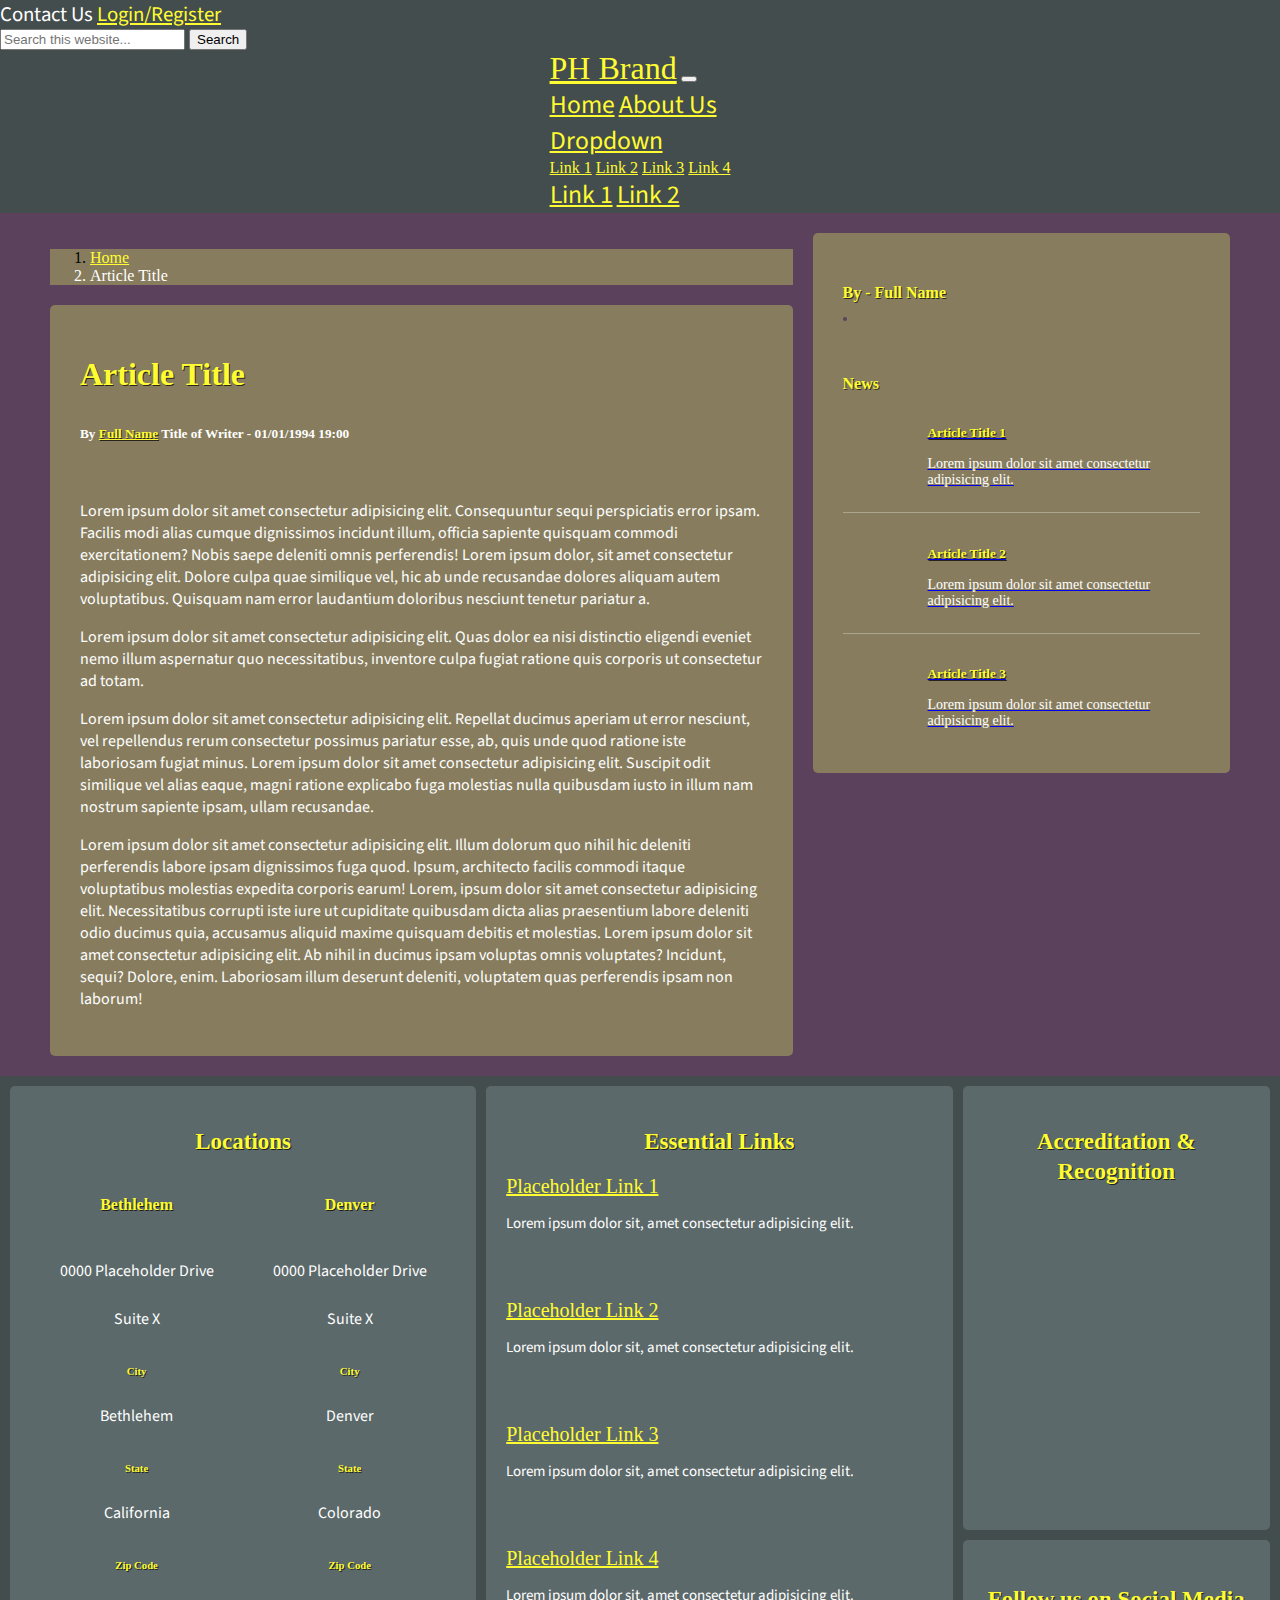
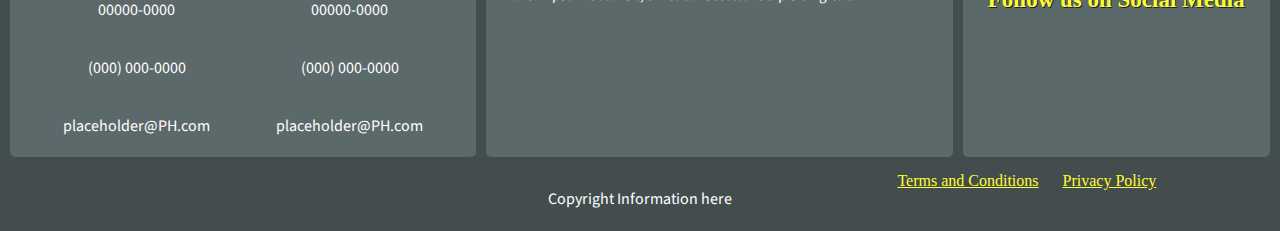
==== articlePH.html @ d6e9c3d3 "Update articlePH.html" ====
<!DOCTYPE html>
<html>
  <head>
    <title>Placeholder Title</title>
    <link href="https://fonts.googleapis.com/css?family=Source+Sans+Pro:400,700" rel="stylesheet">
    <link rel="stylesheet" href="https://stackpath.bootstrapcdn.com/bootstrap/4.1.3/css/bootstrap.min.css" integrity="sha384-MCw98/SFnGE8fJT3GXwEOngsV7Zt27NXFoaoApmYm81iuXoPkFOJwJ8ERdknLPMO" crossorigin="anonymous">
    <link href="https://unpkg.com/ionicons@4.4.2/dist/css/ionicons.min.css" rel="stylesheet">
    <link href="styles.css" type="text/css" rel="stylesheet">
  </head>
  <body>
      <!----------Header Tag-------------->
      <nav class="navbar navbar-expand-sm navbg navbar-dark justify-content-end">
          <div class="navbar-nav mx-3 font-weight-bold">
            <a class="nav-item nav-link navfontChange sizeChange" href="#">Contact Us</a>
            <a class="nav-item nav-link navfontChange sizeChange" href="#">Login/Register</a>
          </div>
          <form class="form-inline my-2 my-lg-0">
            <input class="form-control-sm mr-sm-2" type="search" placeholder="Search this website..." aria-label="Search">
            <button class="btn btn-outline-light my-2 my-sm-0 btn-sm" type="submit">Search</button>
          </form>
      </nav>
      <!------Navigation Bar-------->
      <div class="navbg navContain">
        <div class="navWrap">
          <nav class="navbar navbar-expand-md navbar-dark">
            <a class="navbar-brand font-weight-bold" href="">PH Brand</a>
            <button class="navbar-toggler" type="button" data-toggle="collapse" data-target="#navbarTogglerDemo01" aria-controls="navbarTogglerDemo01" aria-expanded="false" aria-label="Toggle navigation">
             <span class="navbar-toggler-icon"></span>
            </button>
            <div class="collapse navbar-collapse" id="navbarTogglerDemo01">
                <div class="navbar-nav font-weight-bold mx-2 nav-fill">
                  <a class="nav-item nav-link navfontChange sizeChangeBig mx-2" href="#">Home</a>
                  <a class="nav-item nav-link navfontChange sizeChangeBig mx-2" href="#">About Us</a>
                  <div class="nav-item dropdown">
                    <a class="nav-link dropdown-toggle navfontChange sizeChangeBig mx-2" role="button" id="navDropdown" data-toggle="dropdown" aria-haspopup="true" aria-expanded="false" href="#">Dropdown</a>
                    <div class="dropdown-menu dropPersonal" aria-labelledby="navDropdown">
                      <a class="dropdown-item dropPersonal" href="#">Link 1</a>
                      <a class="dropdown-item dropPersonal" href="#">Link 2</a>
                      <a class="dropdown-item dropPersonal" href="#">Link 3</a>
                      <a class="dropdown-item dropPersonal" href="#">Link 4</a>
                    </div>
                  </div>
                  <a class="nav-item nav-link navfontChange sizeChangeBig mx-2" href="#">Link 1</a>
                  <a class="nav-item nav-link navfontChange sizeChangeBig mx-2" href="#">Link 2</a>
                </div>
              </div>
            </nav>
        </div>
      </div>
      <!-------Main Page Content------->    
      <!-------Begin Outer Grid Container------->
      <div class="outerGridContainer">
        <nav class="breadcrumbNav" aria-label="breadcrumb">
          <ol class="breadcrumb">
            <li class="breadcrumb-item"><a href="#" class="bread-link">Home</a></li>
            <li class="breadcrumb-item active" aria-current="page">Article Title</li>
          </ol>
        </nav>


        <!-------Article Container------->
        <div class="articleContain">
          <h1 class="article-title">Article Title</h1>
          <h5 class="article-author">By <a href="#" class="aAuthor">Full Name</a> Title of Writer - 01/01/1994 19:00</h5>
          <img src="http://placehold.jp/950x400.png" alt="" class="article-img img-fluid">
          <div id="article-contacnt-place">
            <p class="article-content">Lorem ipsum dolor sit amet consectetur adipisicing elit. Consequuntur sequi perspiciatis error ipsam. Facilis modi alias cumque dignissimos incidunt illum, officia sapiente quisquam commodi exercitationem? Nobis saepe deleniti omnis perferendis! Lorem ipsum dolor, sit amet consectetur adipisicing elit. Dolore culpa quae similique vel, hic ab unde recusandae dolores aliquam autem voluptatibus. Quisquam nam error laudantium doloribus nesciunt tenetur pariatur a.</p>
            <p class="article-content">Lorem ipsum dolor sit amet consectetur adipisicing elit. Quas dolor ea nisi distinctio eligendi eveniet nemo illum aspernatur quo necessitatibus, inventore culpa fugiat ratione quis corporis ut consectetur ad totam.</p>
            <p class="article-content">Lorem ipsum dolor sit amet consectetur adipisicing elit. Repellat ducimus aperiam ut error nesciunt, vel repellendus rerum consectetur possimus pariatur esse, ab, quis unde quod ratione iste laboriosam fugiat minus. Lorem ipsum dolor sit amet consectetur adipisicing elit. Suscipit odit similique vel alias eaque, magni ratione explicabo fuga molestias nulla quibusdam iusto in illum nam nostrum sapiente ipsam, ullam recusandae.</p>
            <p class="article-content">Lorem ipsum dolor sit amet consectetur adipisicing elit. Illum dolorum quo nihil hic deleniti perferendis labore ipsam dignissimos fuga quod. Ipsum, architecto facilis commodi itaque voluptatibus molestias expedita corporis earum! Lorem, ipsum dolor sit amet consectetur adipisicing elit. Necessitatibus corrupti iste iure ut cupiditate quibusdam dicta alias praesentium labore deleniti odio ducimus quia, accusamus aliquid maxime quisquam debitis et molestias. Lorem ipsum dolor sit amet consectetur adipisicing elit. Ab nihil in ducimus ipsam voluptas omnis voluptates? Incidunt, sequi? Dolore, enim. Laboriosam illum deserunt deleniti, voluptatem quas perferendis ipsam non laborum!</p>
            </div>
        </div>
        <!-------News Block------->
        <div class="newsContain">
          <h4 class="contentHeader">By - Full Name</h4>
          <img class="aAuthorImg" src="http://placehold.jp/75x75.png" alt="">
          <h4 class="contentHeader newsGap">News</h4>
          <!-------Article 1------->
          <a class="newsSegmentBlock" href="articlePH.html">
            <img src="http://placehold.jp/150x150.png" alt="" class="img-fluid" id="newsImg">
            <div>
              <h5 class="newsTitle">Article Title 1</h5>
              <p class="newsText">Lorem ipsum dolor sit amet consectetur adipisicing elit.</p>
            </div>
          </a>
          <div class="breaker"></div>
          <!-------Article 2------->
          <a class="newsSegmentBlock" href="articlePH.html">
            <img src="http://placehold.jp/150x150.png" alt="" class="img-fluid" id="newsImg">
            <div>
              <h5 class="newsTitle">Article Title 2</h5>
              <p class="newsText">Lorem ipsum dolor sit amet consectetur adipisicing elit.</p>
            </div>
          </a>
          <div class="breaker"></div>
          <!-------Article 3------->
          <a class="newsSegmentBlock" href="articlePH.html">
            <img src="http://placehold.jp/150x150.png" alt="" class="img-fluid" id="newsImg">
            <div>
              <h5 class="newsTitle">Article Title 3</h5>
              <p class="newsText">Lorem ipsum dolor sit amet consectetur adipisicing elit.</p>
            </div>
          </a>
        </div>
      <!-------End Outer Grid Container------->
      </div>
      <!------Footer Content-------->
      <div class="footerContainer">
        <!------Contact Us Links-------->
        <div id="contactUs">
          <h3 class="contentHeader footHeader">Locations <i class="icon ion-ios-map"></i></h3>
          <div class="contactContainer">
            <!------Contact Info 1-------->
            <div class="contactInfoBlock">
              <!------Static Icons and Headers-------->
              <i class="footer-icon contact-label-align icon ion-md-mail" id="mailIcon"></i>
              <h6 class="contentHeader contact-label-align" id="cityLabel">City</h6>
              <h6 class="contentHeader contact-label-align"id="stateLabel">State</h6>
              <h6 class="contentHeader contact-label-align"id="zipLabel">Zip Code</h6>
              <i class="footer-icon contact-label-align icon ion-ios-call" id="phoneIcon"></i>
              <i class="footer-icon contact-label-align icon ion-ios-mail" id="emailIcon"></i>     
              <!------Content to be Edited-------->
              <h4 class="contentHeader contact-label-align" id="cityHeader">Bethlehem</h4>
              <p class="contentText contact-text-align" id="address1">0000 Placeholder Drive</p>
              <p class="contentText contact-text-align" id="address2">Suite X</p>
              <p class="contentText contact-text-align" id="city">Bethlehem</p>
              <p class="contentText contact-text-align" id="state">California</p>
              <p class="contentText contact-text-align" id="zip">00000-0000</p>
              <p class="contentText contact-text-align" id="phone">(000) 000-0000</p>
              <p class="contentText contact-text-align" id="email">placeholder@PH.com</p>      
            </div>
            <!------Contact Info 2-------->
            <div class="contactInfoBlock">
              <!------Static Icons and Headers-------->
              <i class="footer-icon contact-label-align icon ion-md-mail" id="mailIcon"></i>
              <h6 class="contentHeader contact-label-align" id="cityLabel">City</h6>
              <h6 class="contentHeader contact-label-align"id="stateLabel">State</h6>
              <h6 class="contentHeader contact-label-align"id="zipLabel">Zip Code</h6>
              <i class="footer-icon contact-label-align icon ion-ios-call" id="phoneIcon"></i>
              <i class="footer-icon contact-label-align icon ion-ios-mail" id="emailIcon"></i>     
              <!------Content to be Edited-------->
              <h4 class="contentHeader contact-label-align" id="cityHeader">Denver</h4>
              <p class="contentText contact-text-align" id="address1">0000 Placeholder Drive</p>
              <p class="contentText contact-text-align" id="address2">Suite X</p>
              <p class="contentText contact-text-align" id="city">Denver</p>
              <p class="contentText contact-text-align" id="state">Colorado</p>
              <p class="contentText contact-text-align" id="zip">00000-0000</p>
              <p class="contentText contact-text-align" id="phone">(000) 000-0000</p>
              <p class="contentText contact-text-align" id="email">placeholder@PH.com</p>      
            </div>
          </div>
          <!------Contact Us Links End-------->
        </div>
        <!------Essential Links-------->
        <div id="eLinks">
          <h3 class="contentHeader footHeader">Essential Links <i class="icon ion-ios-book"></i></h3>
          <!------Link 1-------->
          <div class="eLinkminiContainer">
            <div class="eLink-content">
              <a class="eLink-link " href="#">Placeholder Link 1</a>
              <p class="eLink-text">Lorem ipsum dolor sit, amet consectetur adipisicing elit.</p>
            </div>           
              <i class="footer-icon icon ion-ios-link"></i>
          </div>
          <!------Link 2-------->
          <div class="eLinkminiContainer">
            <div class="eLink-content">
              <a class="eLink-link " href="#">Placeholder Link 2</a>
              <p class="eLink-text">Lorem ipsum dolor sit, amet consectetur adipisicing elit.</p>
            </div>           
              <i class="footer-icon icon ion-ios-link"></i>
          </div>
           <!------Link 3-------->
          <div class="eLinkminiContainer">
            <div class="eLink-content">
              <a class="eLink-link " href="#">Placeholder Link 3</a>
              <p class="eLink-text">Lorem ipsum dolor sit, amet consectetur adipisicing elit.</p>
            </div>           
              <i class="footer-icon icon ion-ios-link"></i>
          </div>
           <!------Link 4-------->
          <div class="eLinkminiContainer">
            <div class="eLink-content">
              <a class="eLink-link" href="#">Placeholder Link 4</a>
              <p class="eLink-text">Lorem ipsum dolor sit, amet consectetur adipisicing elit.</p>
            </div>           
              <i class="footer-icon icon ion-ios-link"></i>
          </div>
          <!------End Essential Links-------->
        </div>
        <!------Begin Social Media Links-------->
        <div id="accreditRecog">
            <h3 class="contentHeader footHeader" >Accreditation & Recognition <i class="footer-icon icon ion-ios-chatbubbles"></i></h3>
        </div>
        <div id="socialMedia">
            <h3 class="contentHeader footHeader">Follow us on Social Media <i class="footer-icon icon ion-ios-wifi"></i></h3>

        </div>
        <!------End Footer Container-------->
      </div>
      <div class="subFooterContainer">
        <p class="contentText" id="copyright">Copyright Information here</p>
        <div class="footer-TermsPriv">
          <a href="">Terms and Conditions</a>
          <a href="">Privacy Policy</a>
        </div>
      </div>
    
    
    <script src="https://code.jquery.com/jquery-3.3.1.slim.min.js" integrity="sha384-q8i/X+965DzO0rT7abK41JStQIAqVgRVzpbzo5smXKp4YfRvH+8abtTE1Pi6jizo" crossorigin="anonymous"></script>
    <script src="https://cdnjs.cloudflare.com/ajax/libs/popper.js/1.14.3/umd/popper.min.js" integrity="sha384-ZMP7rVo3mIykV+2+9J3UJ46jBk0WLaUAdn689aCwoqbBJiSnjAK/l8WvCWPIPm49" crossorigin="anonymous"></script>
    <script src="https://stackpath.bootstrapcdn.com/bootstrap/4.1.3/js/bootstrap.min.js" integrity="sha384-ChfqqxuZUCnJSK3+MXmPNIyE6ZbWh2IMqE241rYiqJxyMiZ6OW/JmZQ5stwEULTy" crossorigin="anonymous"></script>
  </body>
</html>
---- styles.css ----
/*
font-family: 'Source Sans Pro', sans-serif;
*/
* {
  box-sizing: border-box;
}
body {
  margin: 0;
}
.contentText, .eLink-text, .footer-icon, .article-content {
  font-family: 'Source Sans Pro', sans-serif;
}
/***Global Text/Color Scheme Edits***/
.footerContainer, .subFooterContainer, .dropdown-menu.dropPersonal, .navbg {
  background-color: #434D4E;
}
/*Footer Block Colors*/
#eLinks, #contactUs, #socialMedia, #accreditRecog {
  background-color: #5C696A;
  border-radius: 5px;
}
/*Page Body Color*/
.outerGridContainer {
  background-color: #5C415D;
}
/*Breadcrumb Divider Color*/
.breadcrumb-item+.breadcrumb-item::before {
  color: #5C415D !important;
}
.contentLeftContain, .card.card-background, .articleContain, .newsContain, .breadcrumb {
  background-color: #877d5e !important;
}
/**Global Title/Nav Text Color Edit**/
.contentHeader, .contentHeader.card-title, .eLink-link, .footer-icon.icon, .footer-TermsPriv a, .nav-link, .navbar-brand, .dropdown-item, .article-title, .aAuthor, .newsTitle, .bread-link {
  color: #FFFC31 !important;
}
.dropdown-item.dropPersonal:hover {
  background-color: #5C696A;
}
.nav-link:hover, .eLink-link:hover, .linkHover:hover, .footer-TermsPriv a:hover, aAuthor:hover, .newsTitle:hover, .aAuthor:hover, .bread-link:hover {
  color: #ffffff !important;
  text-decoration: none;
}
.contentHeader, .contentHeader.card-title, .article-title, .aAuthor, .newsTitle {
  text-shadow: 1px 1px rgba(0,0,0,.7);
  margin-bottom: 0;
}
/***Global Body Text Color Edit***/
.contentText, .eLink-text, .footer-icon, .article-author, .article-content, .newsText, .breadcrumb-item.active {
  color: #ffffff !important;
}

/*Header Nav Config*/
/**Bootstrap Modifications**/
.navfontChange {
  font-family: 'Source Sans Pro', sans-serif;
}
.sizeChange {
  font-size: 1.3em;
}
.sizeChangeBig {
  font-size: 1.6em;
}
/*Navigation Bar Config*/
.navContain {
  display: grid;
  grid-template-columns: repeat(3, 1fr);
  justify-items: center;
}
.navWrap {
  grid-column: 1/span 3;
  width: auto;
  margin: 0 auto;
}
.navbar-brand.font-weight-bold {
  font-size: 2.0rem;
}
/*Outer Grid Definition*/
.outerGridContainer {
  display: grid;
  grid-template-columns: repeat(8, 1fr);
  padding-top: 20px;
  padding-bottom: 20px;
  grid-gap: 20px;
}
/****Main Page Content****/
/**Carousel Config**/
#carouselSegment {
  grid-column: 1/span 8;
  grid-row: 1;
  justify-self: center;
  margin-left: 10px;
  margin-right: 10px;
}
.carousel,.carousel-inner,.carousel-item {
  border-radius: 5px;
}
/**Card Block**/
#cardBlock {
  grid-column: 1/ span 8;
  grid-row: 2;
  margin-left: 20px;
  margin-right: 20px;
  justify-self: center; 
  display: grid;
  grid-template-columns: repeat(4, auto);
  grid-gap: 30px;
  justify-items: center;
}
.card.card-resize {
  width: 23rem;
}
/*Left Content Block config*/
.contentLeftContain {
  grid-column: 1/span 4;
  grid-row: 3;
  justify-self: end;
  padding: 30px;
  border-radius: 5px;
  margin-left: 50px;
}
.contentLeftContain h3 {
  margin-bottom: 10px;
}
.contentBlockLeft {
  display: grid;
  grid-template-columns: auto repeat(2,1fr);
  grid-gap: 20px;
}
.contentBlockLeft-img {
  grid-column: 1;
  justify-self: center;
  align-self: center;
  border-radius: 5px;
}
.contentBlockLeft-text {
  grid-column: 2/span 2;
}
.contentText {
  font-size: 16px;
}
.breaker {
  margin-top: 10px;
  margin-bottom: 10px;
  border-top: 1px solid rgb(255,255,255,.3);
}
/*Right Content Block config*/
.contentBlockRight {
  grid-column: 5/span 4;
  grid-row: 3;
  padding: 10px;
  margin-right: 50px;
}

/*Collage Container*/
.collageContainer {
  display: grid;
  grid-template-areas: 
    'bImg bImg sImg1 sImg2'
    'bImg bImg sImg3 sImg4';
  justify-content: start;
  align-content: center;
}
#collageTitle {
  grid-area: title1;
  align-self: end;
  padding: 10px;
}
#sImg1 {
  grid-area: sImg1;
}
#sImg2 {
  grid-area: sImg2;
}
#sImg3 {
  grid-area: sImg3;
}
#sImg4 {
 grid-area: sImg4; 
}
#bImg {
  grid-area: bImg;
}
/****Article Page Content****/
/**Breadcrumb Config**/
.breadcrumbNav {
  grid-column: 1/span 5;
  grid-row: 1;
  margin-left: 50px;
}
.breadcrumb {
  margin-bottom: 0 !important;
}
/**Article Config**/
.articleContain {
  grid-column: 1/ span 5;
  grid-row: 2/span 8;
  border-radius: 5px;
  padding: 30px;
  margin-left: 50px;
  display: grid;
  grid-template-areas: 
    'aheader'
    'aauthor'
    'aimg'
    'acontent';
  grid-gap: 10px;
}
.article-title {
  grid-area: aheader;
}
.article-author {
  grid-area: aauthor;
}

.article-img {
  grid-area: aimg;
  justify-self: center;
}
#article-contacnt-place {
  grid-area: acontent;
}
/**News Block Config**/
.newsContain {
  grid-column: 6/span 3;
  grid-row: 1/span 5;
  margin-right: 50px;
  padding: 30px;
  border-radius: 5px;
}
.newsSegmentBlock {
  display: grid;
  grid-template-columns: 75px auto;
  column-gap: 10px;
  row-gap: 5px;
  margin-top: 10px;
  
}
.newsSegmentBlock:hover {
  text-decoration: none;
}
#newsImg {
  grid-column: 1;
  border-radius: 5px;
}
.newsGap {
  margin-top: 50px;
}
.newsTitle {
  text-decoration: none;
  margin-bottom: 15px;
}
.newsText {
  font-size: 14px;
}
.aAuthorHead {
  margin-top: 40px;
}
.aAuthorImg {
  margin-top: 15px;
  border-radius: 50px;
  border: 2px solid #5C415D;
}
/*Footer Configuration*/
.footerContainer {
  display: grid;
  grid-template-columns: repeat(8, 1fr);
  padding: 10px;
  grid-gap: 10px;
}
.footHeader {
  margin-bottom: 20px;
  text-align: center;
}
/*Contact Us Config*/
#contactUs {
  grid-column: 1/span 3;
  grid-row: 1/span 4;
  padding: 20px;
}
.contactContainer {
  display: grid;
  grid-template-columns: repeat(2, 1fr);
}
/**Contact Info Block Grid Definition and Placement**/
.contactInfoBlock {
  display: grid;
  grid-template-areas: 
    'cityH cityH'
    'micon address1'
    'micon address2'
    'cityLabel cityText'
    'stateLabel stateText'
    'zipLabel zipNum'
    'picon phoneNum'
    'eicon eaddress';
  column-gap: 5px;
  row-gap: 10px;
}
.contact-label-align {
  justify-self: center;
  align-self: center;
}
.contact-text-align {
  align-self: center;
}
.contactInfoBlock i {
  font-size: 24px;
  margin-bottom: 0;
}
.contactInfoBlock p {
  margin-bottom: 0;
}
#cityHeader {
  grid-area: cityH;
  margin-bottom: 30px;
}
#mailIcon {
  grid-area: micon;
}
#address1 {
  grid-area: address1;
}
#address2 {
  grid-area: address2;
}
#cityLabel {
  grid-area: cityLabel;
}
#city {
  grid-area: cityText;
}
#stateLabel {
  grid-area: stateLabel;
}
#state {
  grid-area: stateText;
}
#zipLabel {
  grid-area: zipLabel;
}
#zip {
  grid-area: zipNum;
}
#phoneIcon {
  grid-area: picon;
}
#phone {
  grid-area: phoneNum;
}
#emailIcon {
  grid-area: eicon;
}
#email {
  grid-area: eaddress;
}
/*Essential Link Config*/
#eLinks {
  grid-column: 4/span 2;
  grid-row: 1/span 4;
  padding: 20px;
}
.eLinkminiContainer {
  display: grid;
  grid-template-areas: 
    'eContent icon';
  grid-gap: 25px;
}
.eLink-content {
  grid-area: eContent;
}
.eLink-link {
  cursor: pointer;
  font-size: 20px;
}
.eLinkminiContainer i {
  font-size: 48px;
}
.eLink-text {
  font-size: 15px;
}
/*Social Media & Recognition/Accreditation*/
#accreditRecog {
  grid-column: 6/span 3;
  grid-row: 1/span 3;
  padding: 20px;
}
/*Social Media Block Config*/
#socialMedia {
  grid-column: 6/span 3;
  grid-row: 4;
  padding: 20px;
}
/*Sub-footer Config*/
.subFooterContainer {
  display: grid;
  grid-template-columns: repeat(8, 1fr);
  justify-items: center;
  padding: 5px;
}
#copyright {
  grid-column: 4/span 2;
}
.footer-TermsPriv {
  grid-column: 6/span 3; 
  justify-self: center;
}
.footer-TermsPriv a {
  margin-right: 20px;
}
/*Responsive Configurations*/
@media only screen and (max-width: 1650px) {
  #cardBlock {
    grid-gap: 20px;
  }
  .card.card-resize {
    width: 20rem;
  }
}
@media only screen and (max-width: 1400px) {
  .contentBlockRight {
    grid-column: 1/span 8;
    grid-row: 4;
    margin-right: 25px;
    margin-left: 25px;
    justify-self: center;
  }
  .contentLeftContain {
    grid-column: 1/span 8;
    grid-row: 3;
    margin-right: 50px;
    margin-left: 50px;
    justify-self: center;
  }
  .contentLeftContain h4, .card-body h4  {
    font-size: 1.3rem;
  }
  .card.card-resize {
    width: 18rem;
  }
}
@media only screen and (max-width: 1300px) { 
  #cardBlock {
    grid-template-columns: repeat(2, auto);
    column-gap: 50px;
    row-gap: 25px;
  }
  .card.card-resize {
    width: 23rem;
  }
  .contactInfoBlock {
  grid-template-areas: 
    'cityH'
    'micon' 
    'address1'
    'address2'
    'cityLabel' 
    'cityText'
    'stateLabel'
    'stateText'
    'zipLabel' 
    'zipNum'
    'picon'
    'phoneNum'
    'eicon' 
    'eaddress';
    justify-content: center;
    text-align: center;
}
  #cityHeader {
    margin-bottom: 10px;
  }
  .footerContainer h3 {
    font-size: 23px;
  }
  .contact-text-align, .contact-label-align {
    margin-bottom: 2px;
  }
  #eLinks {
    grid-column: 4/span 3;
  }
  .eLinkminiContainer {
    grid-gap: 20px;
    margin-bottom: 50px;
  }

  #socialMedia, #accreditRecog {
    grid-column: 7/ span 2;
  }
}
@media only screen and (max-width: 1100px) { 
  .newsContain {
    margin-right: 10px;
  }
  .articleContain, .breadcrumbNav {
    margin-left: 10px;
  }
  .footerContainer h3 {
    font-size: 23px;
  }
  #contactUs, #eLinks, #accreditRecog, #socialMedia {
    padding: 15px;
  }

  #contactUs {
    grid-column: 1/span 4;
  }
  .contactInfoBlock {
    grid-template-areas: 
    'cityH cityH'
    'micon address1'
    'micon address2'
    'cityLabel cityText'
    'stateLabel stateText'
    'zipLabel zipNum'
    'picon phoneNum'
    'eicon eaddress';
    text-align: left;
    grid-gap: 10px;
  }
  #eLinks {
    grid-column: 5/span 4;
  }
  .eLinkminiContainer {
    margin-bottom: 10px;
  }
  #accreditRecog {
    grid-column: 1/span 4;
    grid-row: 5/span 2;
  }
  #socialMedia {
    grid-column: 5/span 4;
    grid-row: 5/span 2;
  }

}
@media only screen and (max-width: 875px) { 
  .sizeChange {
    font-size: 1em;
  }
  .sizeChangeBig {
    font-size: 1.4em;
  }
  .navbar-brand.font-weight-bold {
    font-size: 1.6em;
  }
  #cardBlock {
    column-gap: 25px;
    row-gap: 25px;
  }
  .card.card-resize {
    width: 19rem;
  }
  .collageContainer {
  display: grid;
  grid-template-areas: 
    'bImg bImg'
    'bImg bImg'
    'sImg1 sImg2'
    'sImg3 sImg4';
  }
  .breadcrumbNav {
    grid-column: 1/ span 8;
    grid-row: 1;
    margin-right: 10px;
  }
  .articleContain {
    grid-column: 1/ span 8;
    grid-row: 2;
    margin-right: 10px;
  }
  .newsContain {
    grid-column: 1/ span 8;
    grid-row: 3;
    margin-left: 10px;
  }
  
  #contactUs {
    grid-column: 1/span 8;
  }
  #eLinks {
    grid-column: 1/span 4;
    grid-row: 5/span 4;
  }
  #accreditRecog {
    grid-column: 5/span 4;
    grid-row: 5/span 3;
  }
  #socialMedia {
    grid-column: 5/span 4;
    grid-row: 8;
  }
  #copyright {
    grid-column: 1/span 8;
  }
  .footer-TermsPriv {
    grid-column: 1/span 8;
    grid-row: 2;
  }
}
@media only screen and (max-width: 767px) {
  .navWrap {
    width: -webkit-fill-available;
  }
  #firstNav.justify-content-end {
    justify-content: center;
  }
}
@media only screen and (max-width: 667px) {
   #cardBlock {
    grid-template-columns: auto;
  }
  .card.card-resize {
    width: 23rem;
  }
  .contentLeftContain {
    margin-right: 10px;
    margin-left: 10px;
  }
  
}
@media only screen and (max-width: 530px) {
  #contactUs {
    grid-row: 1;
  }
  #eLinks {
    grid-column: 1/span 8;
    grid-row: 2;
  }
  #accreditRecog {
    grid-column: 1/span 8;
    grid-row: 3;
  }
  #socialMedia {
    grid-column: 1/span 8;
    grid-row: 4;
  }
}
@media only screen and (max-width: 450px) { 
  .contactContainer {
    grid-template-columns: auto;
    grid-gap: 15px;
  }
}
@media only screen and (max-width: 375px) {
  .card.card-resize {
    width: 21rem;
  }
  .contentLeftContain {
    padding: 15px;
  }
  .contentBlockLeft {
    grid-template-columns: 100px repeat(2, 1fr);
    grid-gap: 10px;
  }
}
/**/
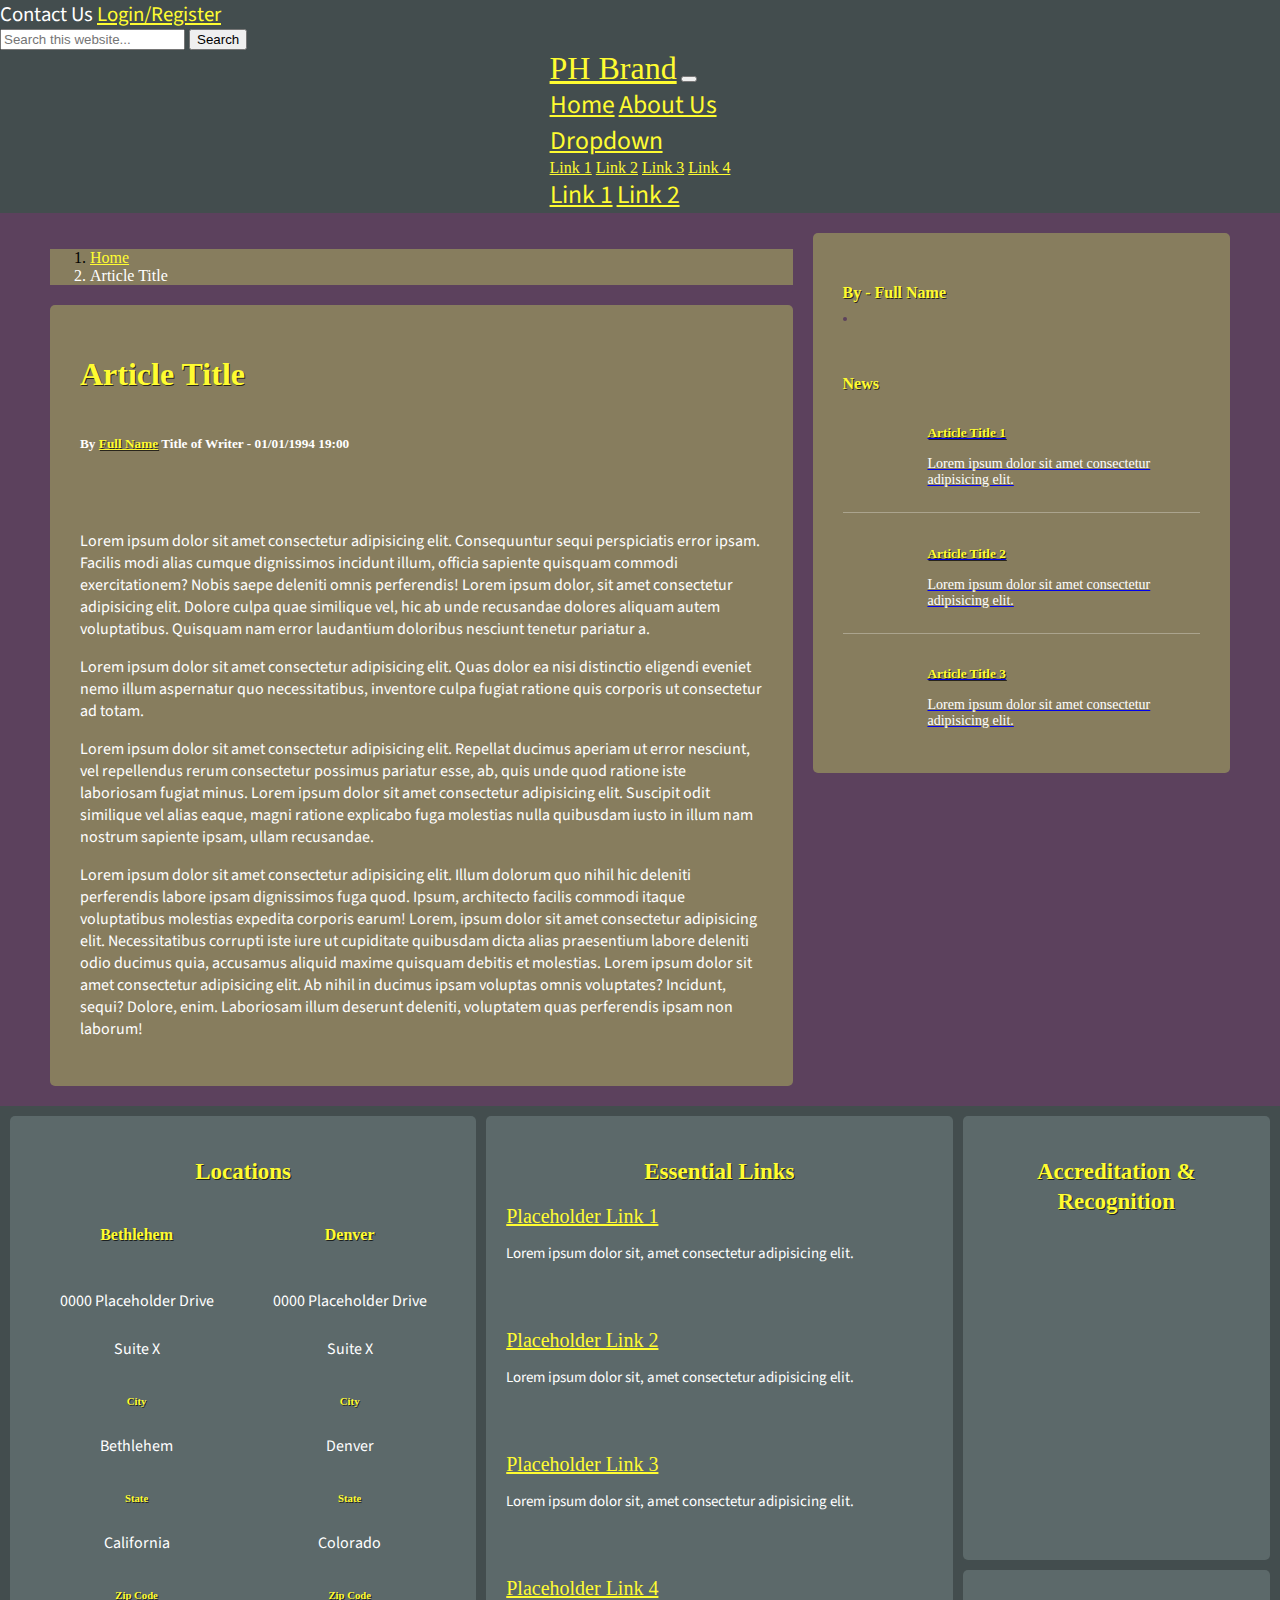
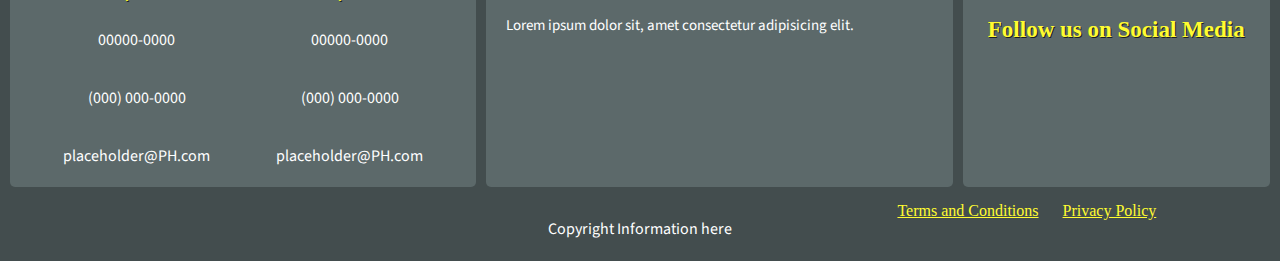
==== commit 84aed124: "Update articlePH.html" ====
--- a/articlePH.html
+++ b/articlePH.html
@@ -29,7 +29,7 @@
             </button>
             <div class="collapse navbar-collapse" id="navbarTogglerDemo01">
                 <div class="navbar-nav font-weight-bold mx-2 nav-fill">
-                  <a class="nav-item nav-link navfontChange sizeChangeBig mx-2" href="#">Home</a>
+                  <a class="nav-item nav-link navfontChange sizeChangeBig mx-2" href="index.html">Home</a>
                   <a class="nav-item nav-link navfontChange sizeChangeBig mx-2" href="#">About Us</a>
                   <div class="nav-item dropdown">
                     <a class="nav-link dropdown-toggle navfontChange sizeChangeBig mx-2" role="button" id="navDropdown" data-toggle="dropdown" aria-haspopup="true" aria-expanded="false" href="#">Dropdown</a>
@@ -52,7 +52,7 @@
       <div class="outerGridContainer">
         <nav class="breadcrumbNav" aria-label="breadcrumb">
           <ol class="breadcrumb">
-            <li class="breadcrumb-item"><a href="#" class="bread-link">Home</a></li>
+            <li class="breadcrumb-item"><a href="index.html" class="bread-link">Home</a></li>
             <li class="breadcrumb-item active" aria-current="page">Article Title</li>
           </ol>
         </nav>
@@ -63,7 +63,7 @@
           <h1 class="article-title">Article Title</h1>
           <h5 class="article-author">By <a href="#" class="aAuthor">Full Name</a> Title of Writer - 01/01/1994 19:00</h5>
           <img src="http://placehold.jp/950x400.png" alt="" class="article-img img-fluid">
-          <div id="article-contacnt-place">
+          <div id="article-content-place">
             <p class="article-content">Lorem ipsum dolor sit amet consectetur adipisicing elit. Consequuntur sequi perspiciatis error ipsam. Facilis modi alias cumque dignissimos incidunt illum, officia sapiente quisquam commodi exercitationem? Nobis saepe deleniti omnis perferendis! Lorem ipsum dolor, sit amet consectetur adipisicing elit. Dolore culpa quae similique vel, hic ab unde recusandae dolores aliquam autem voluptatibus. Quisquam nam error laudantium doloribus nesciunt tenetur pariatur a.</p>
             <p class="article-content">Lorem ipsum dolor sit amet consectetur adipisicing elit. Quas dolor ea nisi distinctio eligendi eveniet nemo illum aspernatur quo necessitatibus, inventore culpa fugiat ratione quis corporis ut consectetur ad totam.</p>
             <p class="article-content">Lorem ipsum dolor sit amet consectetur adipisicing elit. Repellat ducimus aperiam ut error nesciunt, vel repellendus rerum consectetur possimus pariatur esse, ab, quis unde quod ratione iste laboriosam fugiat minus. Lorem ipsum dolor sit amet consectetur adipisicing elit. Suscipit odit similique vel alias eaque, magni ratione explicabo fuga molestias nulla quibusdam iusto in illum nam nostrum sapiente ipsam, ullam recusandae.</p>
--- a/styles.css
+++ b/styles.css
@@ -204,7 +204,7 @@
     'aauthor'
     'aimg'
     'acontent';
-  grid-gap: 10px;
+  grid-gap: 20px;
 }
 .article-title {
   grid-area: aheader;
@@ -654,4 +654,4 @@
     grid-gap: 10px;
   }
 }
-/**/+/**/
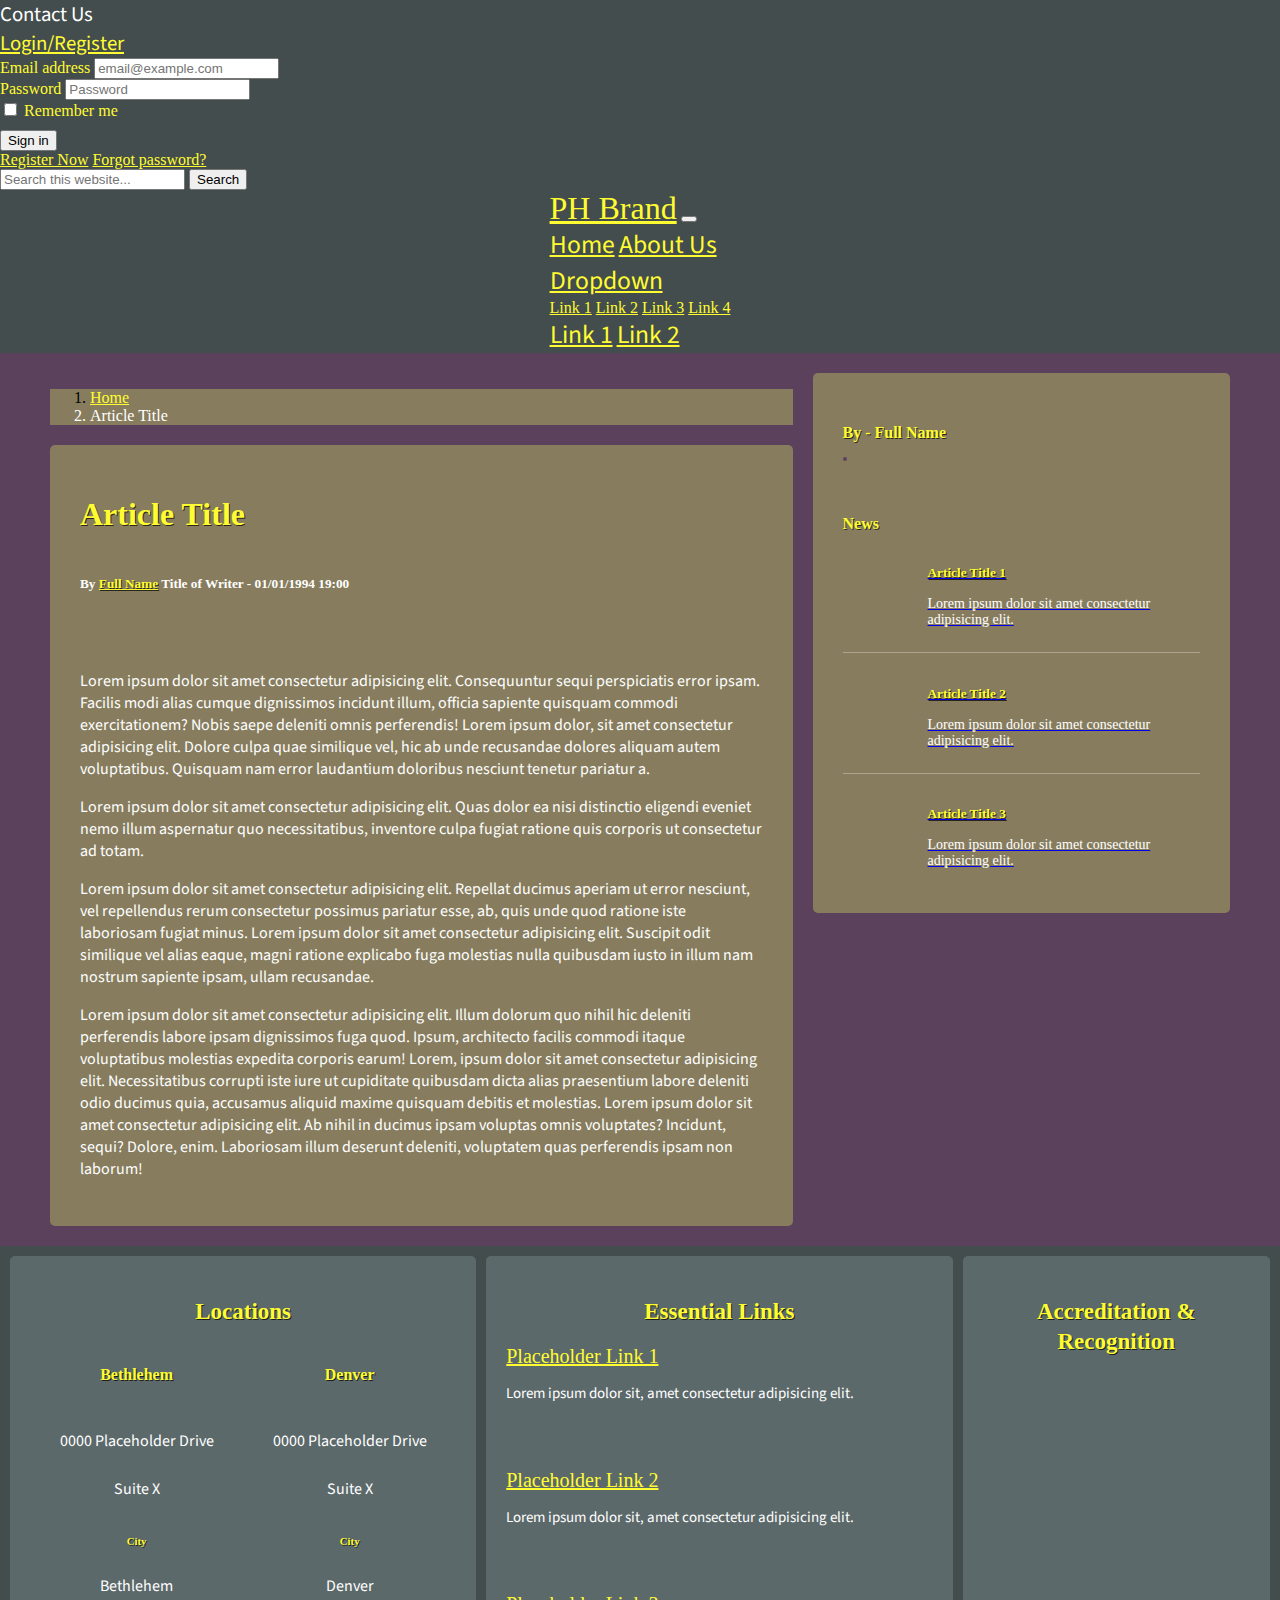
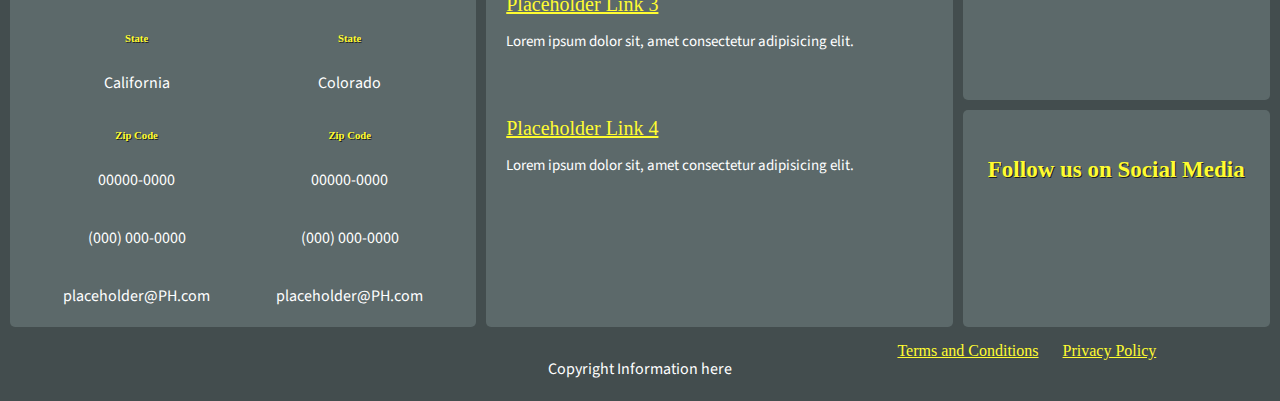
==== commit 27ca0c25: "Update articlePH.html" ====
--- a/articlePH.html
+++ b/articlePH.html
@@ -12,7 +12,29 @@
       <nav class="navbar navbar-expand-sm navbg navbar-dark justify-content-end">
           <div class="navbar-nav mx-3 font-weight-bold">
             <a class="nav-item nav-link navfontChange sizeChange" href="#">Contact Us</a>
-            <a class="nav-item nav-link navfontChange sizeChange" href="#">Login/Register</a>
+            <div class="nav-item dropdown">
+              <a class="nav-link dropdown-toggle navfontChange sizeChange mx-2" role="button" id="loginDropdown" data-toggle="dropdown" aria-haspopup="true" aria-expanded="false" href="#">Login/Register</a>
+              <div class="dropdown-menu px-4 py-2 dropPersonal" aria-labelledby="loginDropdown">
+                <form class="px-0 py-3">
+                  <div class="form-group">
+                    <label for="formEmail">Email address</label>
+                    <input type="email" class="form-control" id="formEmail" placeholder="email@example.com">
+                  </div>
+                  <div class="form-group">
+                    <label for="formPassword">Password</label>
+                    <input type="password" class="form-control" id="formPassword" placeholder="Password">
+                  </div>
+                  <div class="form-check">
+                    <input type="checkbox" class="form-check-input" id="dropdownCheck">
+                    <label class="form-check-label" for="dropdownCheck">Remember me</label>
+                  </div>
+                  <button type="submit" class="btn btn-light">Sign in</button>
+                </form>
+                <div class="dropdown-divider"></div>
+                <a class="dropdown-item dropPersonal" href="#">Register Now</a>
+                <a class="dropdown-item dropPersonal" href="#">Forgot password?</a>
+              </div>
+            </div>
           </div>
           <form class="form-inline my-2 my-lg-0">
             <input class="form-control-sm mr-sm-2" type="search" placeholder="Search this website..." aria-label="Search">
--- a/styles.css
+++ b/styles.css
@@ -31,7 +31,7 @@
   background-color: #877d5e !important;
 }
 /**Global Title/Nav Text Color Edit**/
-.contentHeader, .contentHeader.card-title, .eLink-link, .footer-icon.icon, .footer-TermsPriv a, .nav-link, .navbar-brand, .dropdown-item, .article-title, .aAuthor, .newsTitle, .bread-link {
+.contentHeader, .contentHeader.card-title, .eLink-link, .footer-icon.icon, .footer-TermsPriv a, .nav-link, .navbar-brand, .dropdown-item, .dropdown-menu, .article-title, .aAuthor, .newsTitle, .bread-link {
   color: #FFFC31 !important;
 }
 .dropdown-item.dropPersonal:hover {
@@ -60,6 +60,9 @@
 }
 .sizeChangeBig {
   font-size: 1.6em;
+}
+.form-check {
+  margin-bottom: 10px;
 }
 /*Navigation Bar Config*/
 .navContain {
@@ -217,7 +220,7 @@
   grid-area: aimg;
   justify-self: center;
 }
-#article-contacnt-place {
+#article-content-place {
   grid-area: acontent;
 }
 /**News Block Config**/
